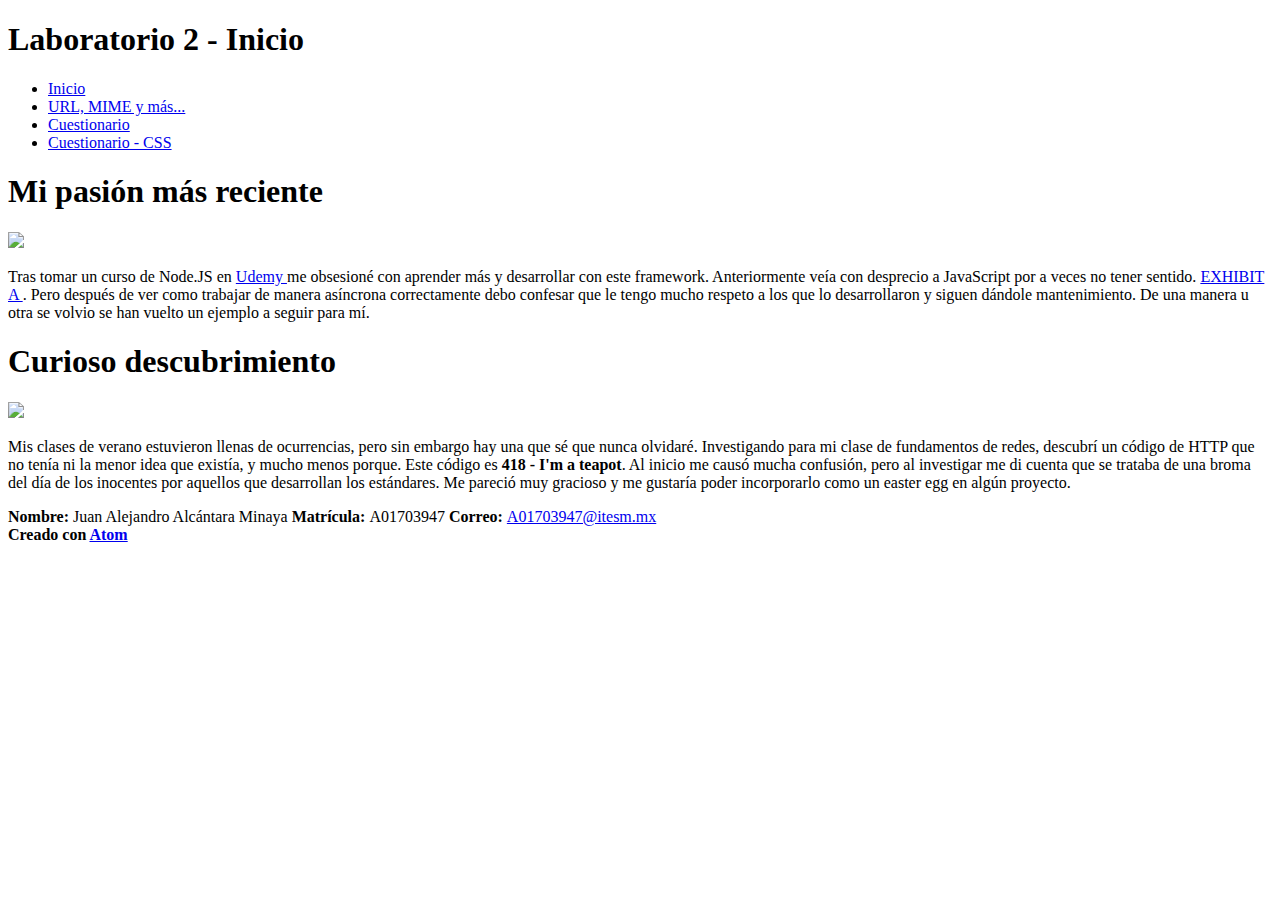
==== lab3/index.html @ cc4648f6 "Init lab 3" ====
<!DOCTYPE html>
<html>
    <head>
        <meta charset="utf-8"/>
        <title>
            Laboratorio 2 - DAW
        </title>
        <link rel="stylesheet" href="main.css"/>
    </head>
    <body>
        <header>
            <h1> Laboratorio 2 - Inicio </h1>
            <nav>
                <ul>
                    <li><a href="index.html"> Inicio </a>
                    <li><a href="extra.html"> URL, MIME y más...</a></li>
                    <li><a href="quest.html"> Cuestionario </a>
                    <li><a href="css.html"> Cuestionario - CSS </a>
                </ul>
            </nav>
        </header>
        <article>
            <h1> Mi pasión más reciente </h1>
            <img src="https://pluralsight.imgix.net/paths/path-icons/nodejs-601628d09d.png"/>
            <p> Tras tomar un curso de Node.JS en <a href="https://www.udemy.com"> Udemy </a> me obsesioné con aprender más y desarrollar con este framework.
                Anteriormente veía con desprecio a JavaScript por a veces no tener sentido. <a href="http://www.jsfuck.com/"> EXHIBIT A </a>. Pero después de ver
                como trabajar de manera asíncrona correctamente debo confesar que le tengo mucho respeto a los que lo desarrollaron y siguen dándole mantenimiento.
                De una manera u otra se volvio se han vuelto un ejemplo a seguir para mí.
            </p>
        </article>
        <article>
            <h1> Curioso descubrimiento </h1>
            <img src="https://developmentality.files.wordpress.com/2014/10/screenshot-2014-10-11-08-19-52.png"/>
            <p> Mis clases de verano estuvieron llenas de ocurrencias, pero sin embargo hay una que sé que nunca olvidaré. Investigando para mi clase de
            fundamentos de redes, descubrí un código de HTTP que no tenía ni la menor idea que existía, y mucho menos porque. Este código es <strong>418 - I'm a teapot</strong>.
            Al inicio me causó mucha confusión, pero al investigar me di cuenta que se trataba de una broma del día de los inocentes por aquellos que desarrollan los estándares.
            Me pareció muy gracioso y me gustaría poder incorporarlo como un easter egg en algún proyecto.
            </p>
        </article>

        <footer>
            <strong> Nombre: </strong>Juan Alejandro Alcántara Minaya
            <strong> Matrícula: </strong>A01703947
            <strong> Correo: </strong><a href="mailto:A01703947@itesm.mx">A01703947@itesm.mx</a><br/>
            <strong> Creado con <a href="https://atom.io/"> Atom </a> </strong>
        </footer>
    </body>
</html>
---- lab3/main.css ----
* {
    font-style: sans-serif;
}

a:visited {
    color: #0f0;
}

.pregunta-titulo{

}

.pregunta-respuesta{
    
}
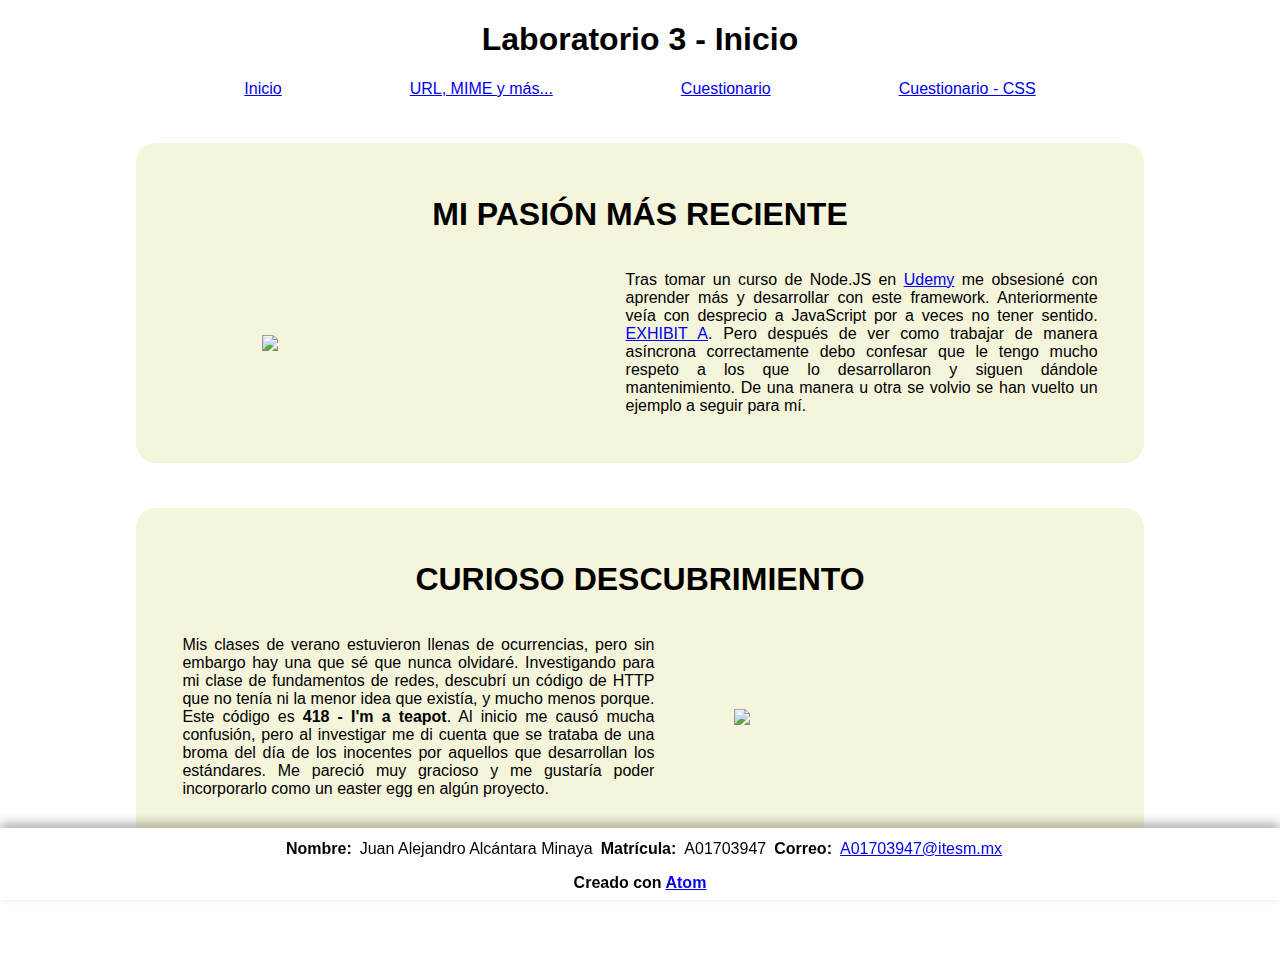
==== commit 2aa6bd1f: "Add Laboratorio 3" ====
--- a/lab3/index.html
+++ b/lab3/index.html
@@ -3,13 +3,13 @@
     <head>
         <meta charset="utf-8"/>
         <title>
-            Laboratorio 2 - DAW
+            Laboratorio 3 - DAW
         </title>
         <link rel="stylesheet" href="main.css"/>
     </head>
     <body>
         <header>
-            <h1> Laboratorio 2 - Inicio </h1>
+            <h1 class="page-title"> Laboratorio 3 - Inicio </h1>
             <nav>
                 <ul>
                     <li><a href="index.html"> Inicio </a>
@@ -19,30 +19,30 @@
                 </ul>
             </nav>
         </header>
-        <article>
+        <article class="main-art">
             <h1> Mi pasión más reciente </h1>
-            <img src="https://pluralsight.imgix.net/paths/path-icons/nodejs-601628d09d.png"/>
-            <p> Tras tomar un curso de Node.JS en <a href="https://www.udemy.com"> Udemy </a> me obsesioné con aprender más y desarrollar con este framework.
-                Anteriormente veía con desprecio a JavaScript por a veces no tener sentido. <a href="http://www.jsfuck.com/"> EXHIBIT A </a>. Pero después de ver
+            <img class="paragraph-image left" src="https://pluralsight.imgix.net/paths/path-icons/nodejs-601628d09d.png"/>
+            <p> Tras tomar un curso de Node.JS en <a href="https://www.udemy.com">Udemy</a> me obsesioné con aprender más y desarrollar con este framework.
+                Anteriormente veía con desprecio a JavaScript por a veces no tener sentido. <a href="http://www.jsfuck.com/">EXHIBIT A</a>. Pero después de ver
                 como trabajar de manera asíncrona correctamente debo confesar que le tengo mucho respeto a los que lo desarrollaron y siguen dándole mantenimiento.
                 De una manera u otra se volvio se han vuelto un ejemplo a seguir para mí.
             </p>
         </article>
-        <article>
+        <article class="main-art">
             <h1> Curioso descubrimiento </h1>
-            <img src="https://developmentality.files.wordpress.com/2014/10/screenshot-2014-10-11-08-19-52.png"/>
+            <img class="paragraph-image right" src="https://developmentality.files.wordpress.com/2014/10/screenshot-2014-10-11-08-19-52.png"/>
             <p> Mis clases de verano estuvieron llenas de ocurrencias, pero sin embargo hay una que sé que nunca olvidaré. Investigando para mi clase de
             fundamentos de redes, descubrí un código de HTTP que no tenía ni la menor idea que existía, y mucho menos porque. Este código es <strong>418 - I'm a teapot</strong>.
             Al inicio me causó mucha confusión, pero al investigar me di cuenta que se trataba de una broma del día de los inocentes por aquellos que desarrollan los estándares.
             Me pareció muy gracioso y me gustaría poder incorporarlo como un easter egg en algún proyecto.
-            </p>
+        </p>
         </article>
 
         <footer>
             <strong> Nombre: </strong>Juan Alejandro Alcántara Minaya
             <strong> Matrícula: </strong>A01703947
             <strong> Correo: </strong><a href="mailto:A01703947@itesm.mx">A01703947@itesm.mx</a><br/>
-            <strong> Creado con <a href="https://atom.io/"> Atom </a> </strong>
+            <strong class="full-row"> Creado con <a href="https://atom.io/"> Atom </a> </strong>
         </footer>
     </body>
 </html>
--- a/lab3/main.css
+++ b/lab3/main.css
@@ -1,15 +1,115 @@
 * {
-    font-style: sans-serif;
+    font-family: sans-serif;
+    box-sizing: border-box;
+}
+
+body, footer{
+    padding: 0 10vw;
+}
+
+body{
+    padding-bottom: 8vh;
+}
+
+footer{
+    padding-top: .25rem;
+    position: fixed;
+    background-color: #fff;
+    box-shadow: 0 -5px 10px 0 rgba(0, 0, 0, 0.3);
+    left: 0;
+    bottom: 0;
+    text-align: center;
+    display: flex;
+    justify-content: center;
+    align-items: stretch;
+    align-content: space-around;
+    flex-wrap: wrap;
+    height: 8vh;
+    width: 100vw;
+}
+
+footer > strong{
+    margin: 0 .5rem;
+}
+
+.full-row{
+    flex: 0 0 100%;
+}
+
+article{
+    margin: 5vh 0;
+}
+
+nav > ul{
+    list-style: none;
+    padding: 0;
+    display: flex;
+    justify-content: center;
+}
+
+nav > ul > li{
+    margin: 0 5vw;
+}
+
+h1.page-title{
+    text-align: center;
+}
+
+.main-art{
+    display: flex;
+    justify-content: center;
+    align-items: center;
+    flex-wrap: wrap;
+    padding: 2rem;
+    border-radius: 20px;
+    background-color: beige;
+}
+
+.main-art > h1{
+    flex: 0 0 100%;
+    text-transform: uppercase;
+    text-align: center;
+}
+
+.main-art > p{
+    flex: 0 0 50%;
+    text-align: justify;
+}
+
+.paragraph-image {
+    flex: 0 0 30%;
+    margin: 0 5rem;
+}
+.paragraph-image.left{
+    order: 0;
+}
+
+.paragraph-image.right{
+    order: 1;
 }
 
 a:visited {
-    color: #0f0;
+    color: #f0f;
+}
+
+.pregunta{
+    padding: 2rem;
+    transition: .2s all;
+    background-color: #ddd;
+    border: 1px #aaa solid;
+    border-radius: 10px;
+}
+
+.pregunta:hover{
+    background-color: #eee;
 }
 
 .pregunta-titulo{
-
+    text-align: center;
 }
 
-.pregunta-respuesta{
-    
+#footnote-1,
+#footnote-3,
+#footnote-5{
+    margin-left: 3em;
 }
